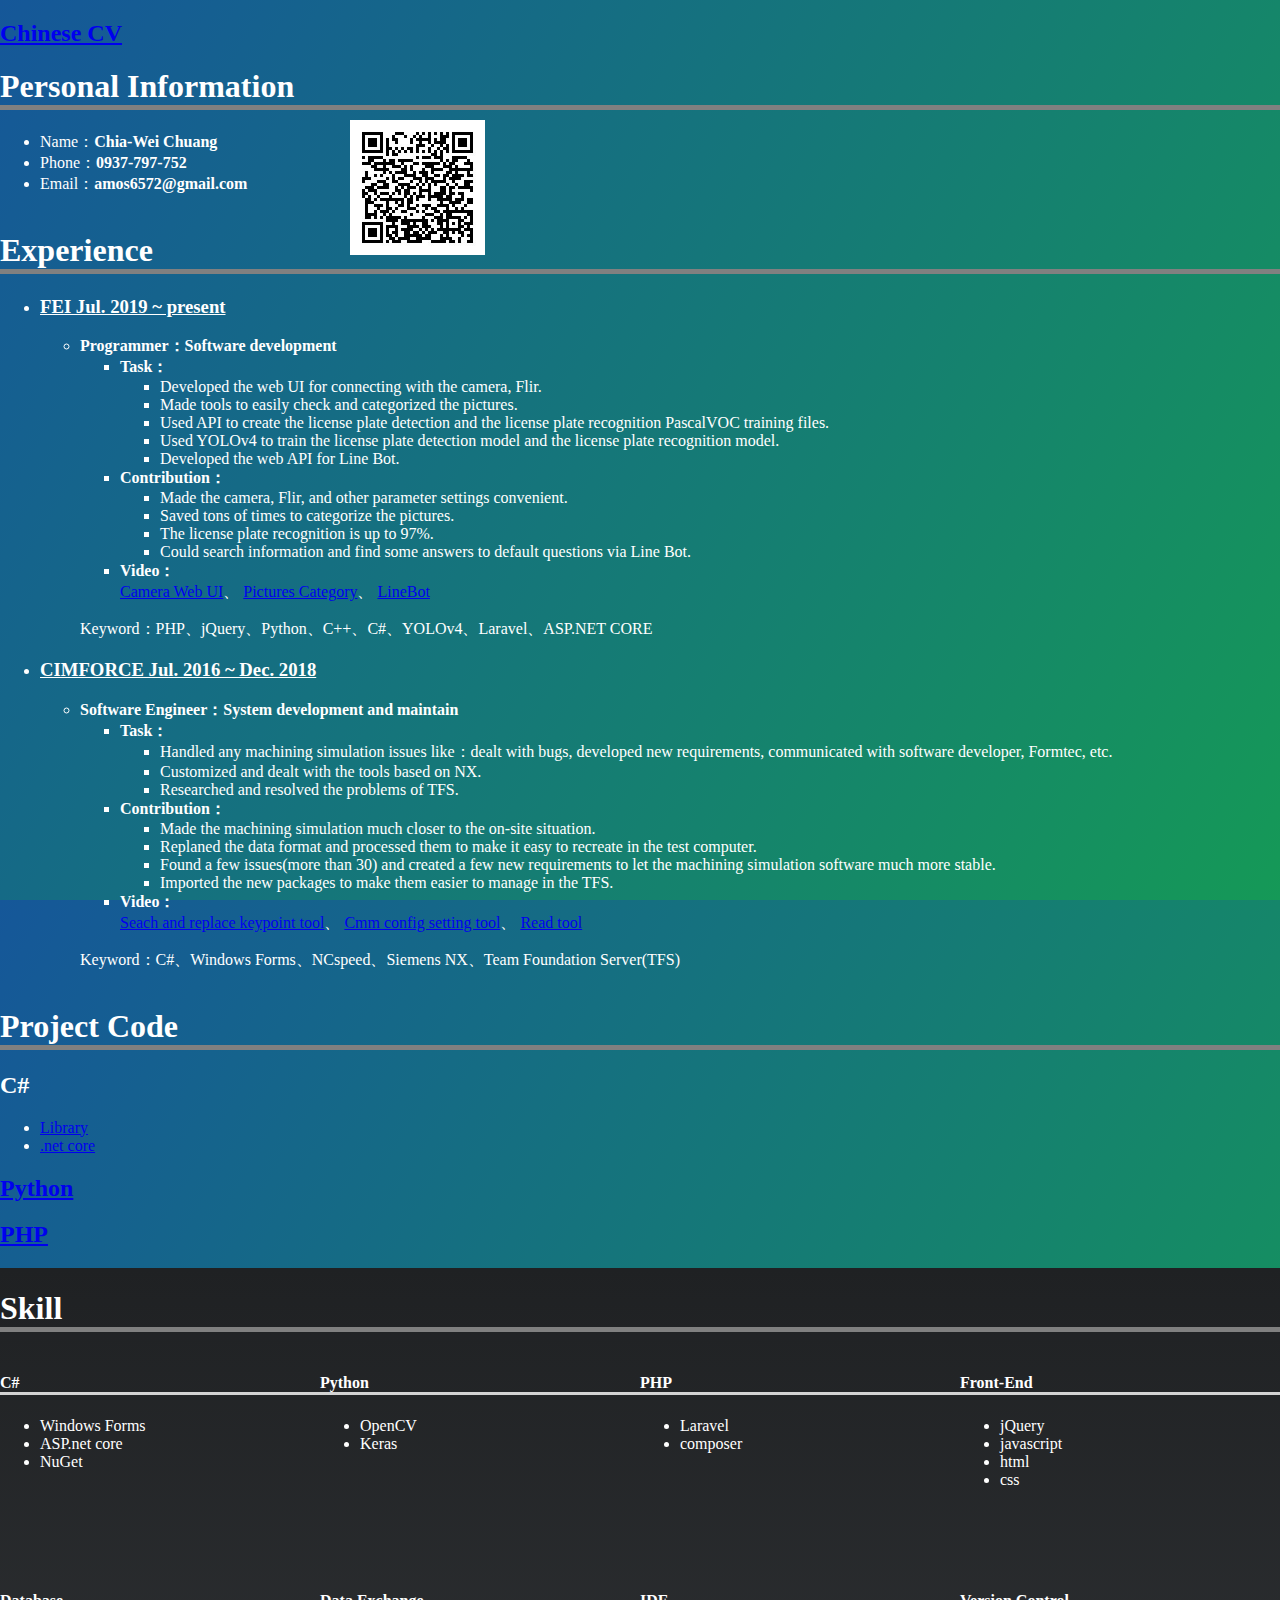
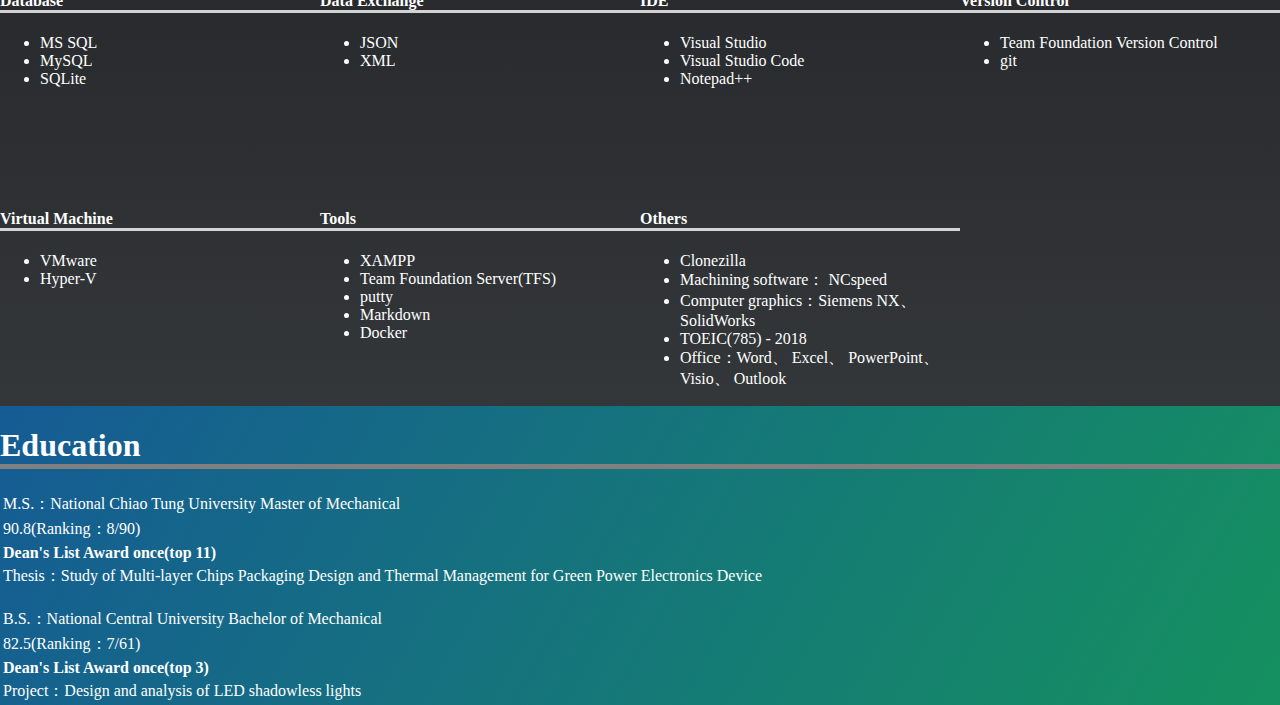
==== index.htm @ f18b5b32 "新增影片 LineNot" ====
<!DOCTYPE html>
<html lang="en">

<head>
    <meta charset="UTF-8">
    <meta name="viewport" content="width=device-width, initial-scale=1.0">
    <meta http-equiv="X-UA-Compatible" content="ie=edge">
    <title>Chia-Wei Chuang Resume</title>
    <link rel="stylesheet" href="Public/Css/style.css">
</head>

<body>
    <div class="grid-container">
        <div class="personalInfo">
            <a href="Chinese.htm">
                <h2>Chinese CV</h2>
            </a>
            <h1>Personal Information</h1>
            <img id="QRCode" src="Public/Imgs/QRCode.jpg" alt="another CV">
            <ul>
                <li>Name：<strong>Chia-Wei Chuang</strong></li>
                <li>Phone：<strong>0937-797-752</strong></li>
                <li>Email：<strong>amos6572@gmail.com</strong></li>
            </ul>
        </div>
        <div class="experience">
            <h1>Experience</h1>
            <ul>
                <li>
                    <h3>FEI Jul. 2019 ~ present</h3>
                </li>
                <ul>
                    <li><strong>Programmer：Software development</strong></li>
                    <ul>
                        <li><strong>Task：</strong></li>
                        <ul>
                            <li>Developed the web UI for connecting with the camera, Flir.</li>
                            <li>Made tools to easily check and categorized the pictures.</li>
                            <li>Used API to create the license plate detection and the license plate recognition
                                PascalVOC training files.</li>
                            <li>Used YOLOv4 to train the license plate detection model and the license plate recognition
                                model.</li>
                            <li>Developed the web API for Line Bot.</li>
                        </ul>
                        <li><strong>Contribution：</strong></li>
                        <ul>
                            <li>Made the camera, Flir, and other parameter settings convenient.</li>
                            <li>Saved tons of times to categorize the pictures.</li>
                            <li>The license plate recognition is up to 97%.</li>
                            <li>Could search information and find some answers to default questions via Line Bot.</li>
                        </ul>
                        <li><strong>Video：</strong></li>
                        <a target="_blank" rel="noopener noreferrer"
                            href="https://drive.google.com/open?id=1B5YigAps7DgOCbrPCV9kFVSArUBifVkp">Camera Web UI</a>、
                        <a target="_blank" rel="noopener noreferrer"
                            href="https://drive.google.com/file/d/14wwiM3wiCSQ1z7vqgf2Aczt17lUm2i4U/view?usp=sharing">Pictures
                            Category</a>、
                        <a target="_blank" rel="noopener noreferrer"
                            href="https://drive.google.com/file/d/1QLdrXr6WAzldaYyZDNkMSWmHTAwW7fVz/view?usp=sharing">LineBot</a>
                    </ul>
                    <p>Keyword：PHP、jQuery、Python、C++、C#、YOLOv4、Laravel、ASP.NET CORE</p>
                </ul>
                <li>
                    <h3>CIMFORCE Jul. 2016 ~ Dec. 2018</h3>
                </li>
                <ul>
                    <li><strong>Software Engineer：System development and maintain</strong></li>
                    <ul>
                        <li><strong>Task：</strong></li>
                        <ul>
                            <li>Handled any machining simulation issues like：dealt with bugs, developed new
                                requirements, communicated with software developer, Formtec, etc.</li>
                            <li>Customized and dealt with the tools based on NX.</li>
                            <li>Researched and resolved the problems of TFS.</li>
                        </ul>
                        <li><strong>Contribution：</strong></li>
                        <ul>
                            <li>Made the machining simulation much closer to the on-site situation.</li>
                            <li>Replaned the data format and processed them to make it easy to recreate in the test
                                computer.
                            </li>
                            <li>Found a few issues(more than 30) and created a few new requirements to let the machining
                                simulation software much more stable.</li>
                            <li>Imported the new packages to make them easier to manage in the TFS.</li>
                        </ul>
                        <li><strong>Video：</strong></li>
                        <a target="_blank" rel="noopener noreferrer"
                            href="https://drive.google.com/open?id=1DBxVf94kRzHJS-02aXy8VI4mnBISL1SY">Seach and replace
                            keypoint tool</a>、
                        <a target="_blank" rel="noopener noreferrer"
                            href="https://drive.google.com/file/d/1vIjiEYSaFtQvE_u5S1dC6mkXwctAB-Hr/view?usp=sharing">Cmm
                            config setting tool</a>、
                        <a target="_blank" rel="noopener noreferrer"
                            href="https://drive.google.com/open?id=1bCnM18G9Ch0qnf-Bf7WOb6KlcDADffww">Read tool</a>
                    </ul>
                    <p>Keyword：C#、Windows Forms、NCspeed、Siemens NX、Team Foundation Server(TFS)</p>
                </ul>
            </ul>
        </div>
        <div class="projectCode">
            <h1>Project Code</h1>
            <div>
                <h2>C#</h2>
                <ul>
                    <li><a target="_blank" href="https://ccw0621.visualstudio.com/_git/SortOutData">Library</a></li>
                    <li><a target="_blank" href="https://ccw0621.visualstudio.com/DotNetCore/_git/Training">.net
                            core</a></li>
                </ul>
            </div>
            <div>
                <h2><a target="_blank" href="https://ccw0621.visualstudio.com/Python/_git/Tools">Python</a></h2>
            </div>
            <div>
                <h2><a target="_blank" href="https://ccw0621.visualstudio.com/PHP/_git/HelloBlog">PHP</a></h2>
            </div>
        </div>
        <div class="skill">
            <div class="skillTitle">
                <h1>Skill</h1>
            </div>
            <div class="cSharp">
                <h4>C#</h4>
                <ul>
                    <li>Windows Forms</li>
                    <li>ASP.net core</li>
                    <li>NuGet</li>
                </ul>
            </div>
            <div class="python">
                <h4>Python</h4>
                <ul>
                    <li>OpenCV</li>
                    <li>Keras</li>
                </ul>
            </div>
            <div class="php">
                <h4>PHP</h4>
                <ul>
                    <li>Laravel</li>
                    <li>composer</li>
                </ul>
            </div>
            <div class="front-end">
                <h4>Front-End</h4>
                <ul>
                    <li>jQuery</li>
                    <li>javascript</li>
                    <li>html</li>
                    <li>css</li>
                </ul>
            </div>
            <div class="database">
                <h4>Database</h4>
                <ul>
                    <li>MS SQL</li>
                    <li>MySQL</li>
                    <li>SQLite</li>
                </ul>
            </div>
            <div class="dataExchange">
                <h4>Data Exchange</h4>
                <ul>
                    <li>JSON</li>
                    <li>XML</li>
                </ul>
            </div>
            <div class="ide">
                <h4>IDE</h4>
                <ul>
                    <li>Visual Studio</li>
                    <li>Visual Studio Code</li>
                    <li>Notepad++</li>
                </ul>
            </div>
            <div class="versionControl">
                <h4>Version Control</h4>
                <ul>
                    <li>Team Foundation Version Control</li>
                    <li>git</li>
                </ul>
            </div>
            <div class="virtualMachine">
                <h4>Virtual Machine</h4>
                <ul>
                    <li>VMware</li>
                    <li>Hyper-V</li>
                </ul>
            </div>
            <div class="tools">
                <h4>Tools</h4>
                <ul>
                    <li>XAMPP</li>
                    <li>Team Foundation Server(TFS)</li>
                    <li>putty</li>
                    <li>Markdown</li>
                    <li>Docker</li>
                </ul>
            </div>
            <div class="others">
                <h4>Others</h4>
                <ul>
                    <li>Clonezilla</li>
                    <li>Machining software： NCspeed</li>
                    <li>Computer graphics：Siemens NX、 SolidWorks</li>
                    <li>TOEIC(785) - 2018</li>
                    <li>Office：Word、 Excel、 PowerPoint、 Visio、 Outlook</li>
                </ul>
            </div>
        </div>
        <div class="education">
            <h1>Education</h1>
            <div id="gratuated">
                <table>
                    <tr>
                        <td>
                            M.S.：National Chiao Tung University Master of Mechanical
                        </td>
                    </tr>
                    <tr>
                        <td>90.8(Ranking：8/90)</td>
                    </tr>
                    <tr>
                        <td><strong>Dean's List Award once(top 11)</strong></td>
                    </tr>
                    <tr>
                        <td>Thesis：Study of Multi-layer Chips Packaging Design and Thermal Management for
                            Green Power Electronics Device</td>
                    </tr>
                </table>
            </div>
            <p></p>
            <div id="college">
                <table>
                    <tr>
                        <td>
                            B.S.：National Central University Bachelor of Mechanical
                        </td>
                    </tr>
                    <tr>
                        <td>82.5(Ranking：7/61)</td>
                    </tr>
                    <tr>
                        <td><strong>Dean's List Award once(top 3)</strong></td>
                    </tr>
                    <tr>
                        <td>Project：Design and analysis of LED shadowless lights</td>
                    </tr>
                </table>
            </div>
        </div>
    </div>
</body>

</html>
---- Public/Css/style.css ----
html,
body,
.grid-container {
  height: 100%;
  margin: 0;
  color: rgb(255, 255, 255);
  background-color: rgb(21, 153, 87);
  background-image: linear-gradient(120deg, rgb(21, 87, 153), rgb(21, 153, 87));
}

body
{
  font-family:'Times New Roman', Times, serif;
}

.grid-container {
  display: grid;
  grid-template-columns: 1fr;
  grid-template-rows: 0.3fr 1.2fr 0.2fr 2fr 0.3fr;

}

.personalInfo {
  grid-area: 1 / 1 / 2 / 2;
}

.experience {
  grid-area: 2 / 1 / 3 / 2;
}
.projectCode{
  grid-area: 3 / 1 / 4 / 2;
}

.skill {
  display: grid;
  grid-template-columns: 1fr 1fr 1fr 1fr;
  grid-template-rows: 0.2fr 1fr 1fr 1fr;
  grid-area: 4 / 1 / 5 / 2;
  background-image: linear-gradient(to top, rgb(52, 55, 58), rgb(31, 33, 35));
  background-color: initial;
}

.skillTitle {
  grid-area: 1 / 1 / 2 / 5;
}

.cSharp {
  grid-area: 2 / 1 / 3 / 2;
}

.python {
  grid-area: 2 / 2 / 3 / 3;
}

.php {
  grid-area: 2 / 3 / 3 / 4;
}

.front-end {
  grid-area: 2 / 4 / 3 / 5;
}

.database {
  grid-area: 3 / 1 / 4 / 2;
}

.dataExchange {
  grid-area: 3 / 2 / 4 / 3;
}

.ide {
  grid-area: 3 / 3 / 4 / 4;
}

.versionControl {
  grid-area: 3 / 4 / 4 / 5;
}

.virtualMachine {
  grid-area: 4 / 1 / 5 / 2;
}

.tools {
  grid-area: 4 / 2 / 5 / 3;
}

.others {
  grid-area: 4 / 3 / 5 / 4;
}

.education {
  grid-area: 5 / 1 / 6 / 2;
}


h1 {
  border-bottom: 5px solid grey;
}

h3 {
  text-decoration-line: underline;
}

h4 {
  border-bottom: 3px solid lightgrey;
}

#QRCode{
  position: absolute;
  left: 350px;
  top: 120px;
  width: 135px;
}
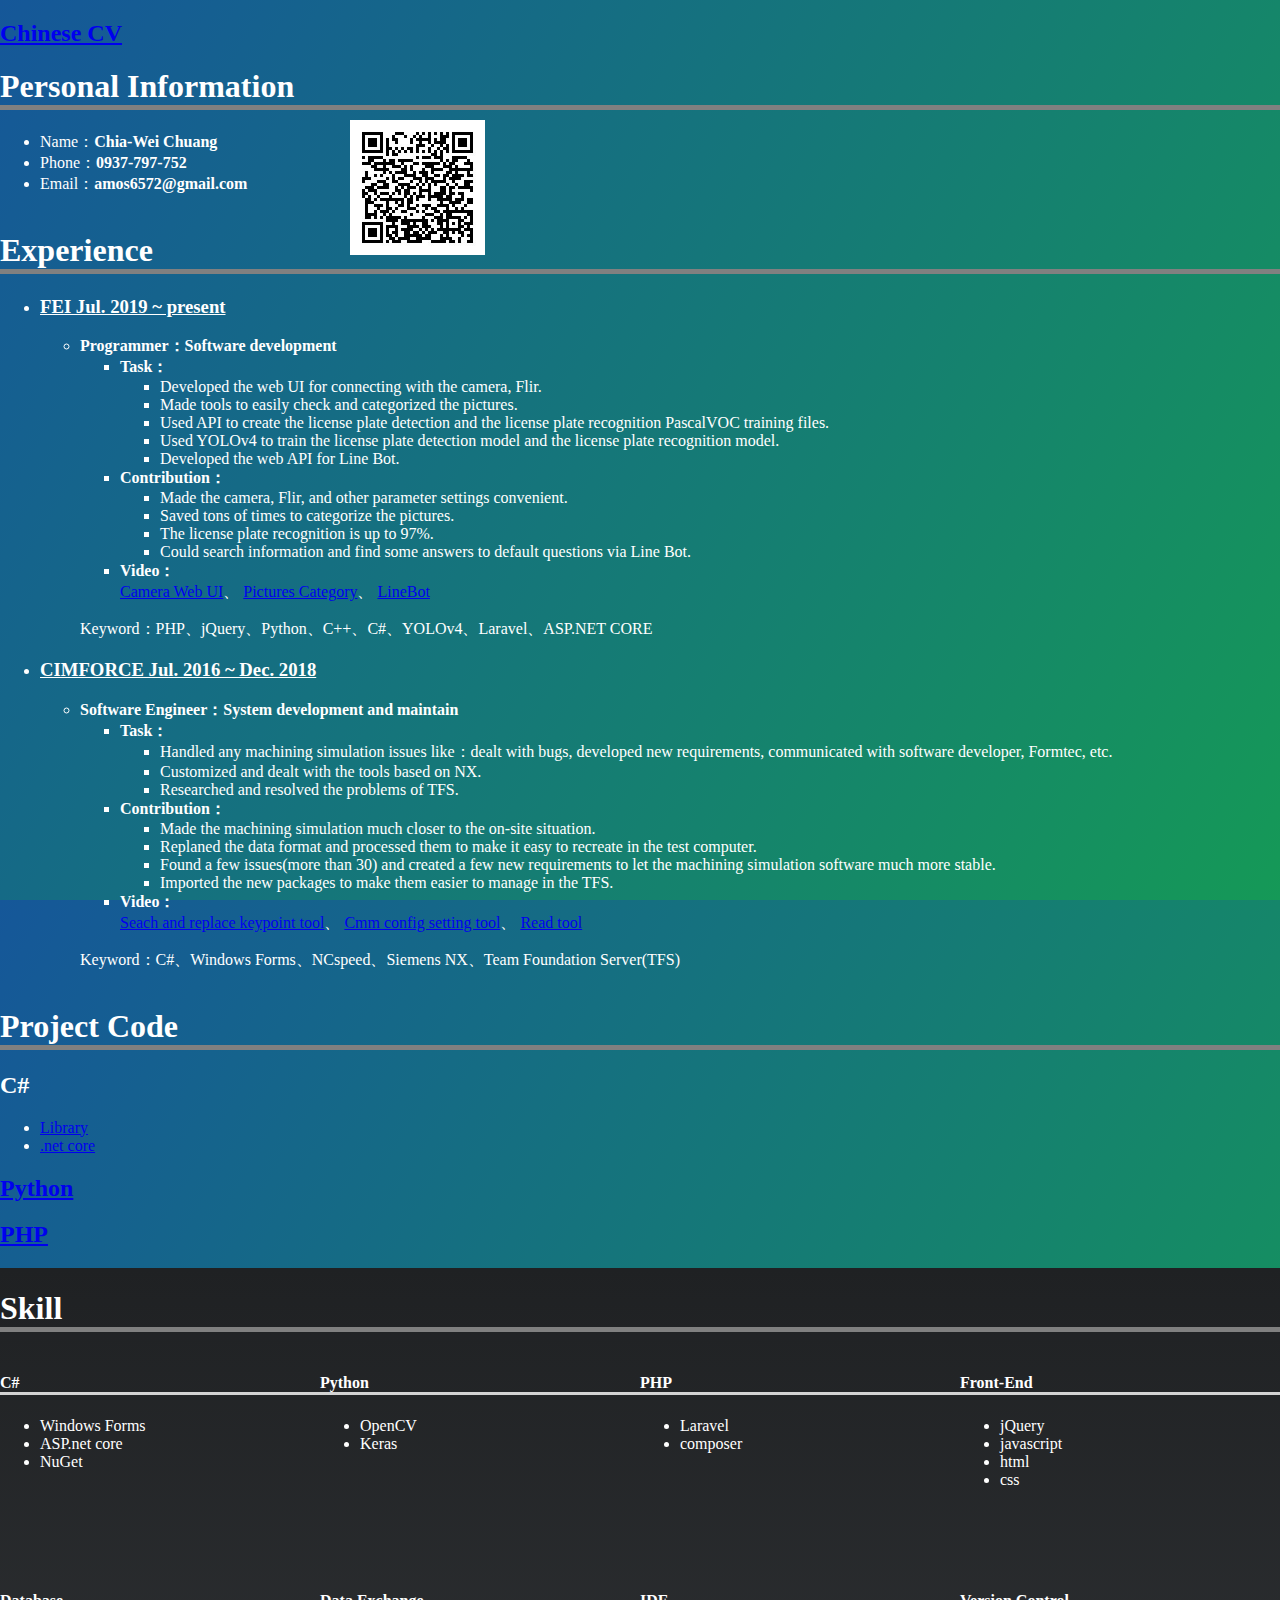
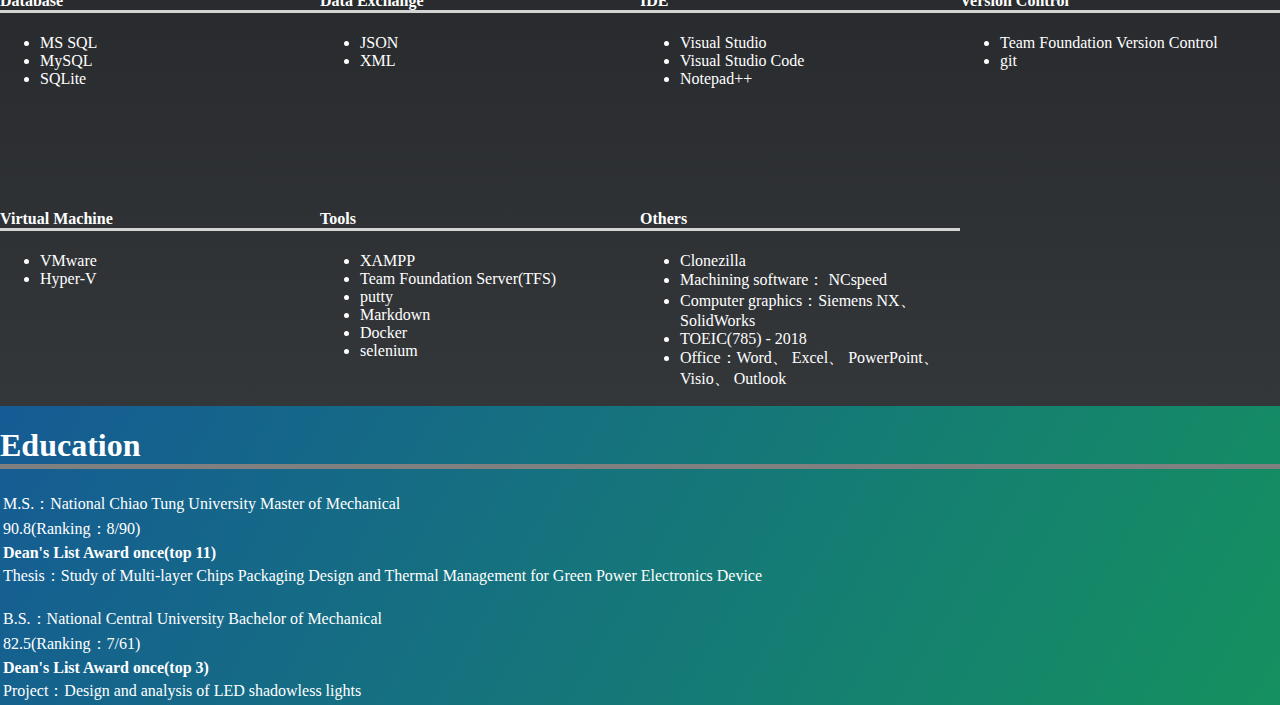
==== commit 8e2b3ca3: "新增使用工具 selenium" ====
--- a/index.htm
+++ b/index.htm
@@ -194,6 +194,7 @@
                     <li>putty</li>
                     <li>Markdown</li>
                     <li>Docker</li>
+                    <li>selenium</li>
                 </ul>
             </div>
             <div class="others">
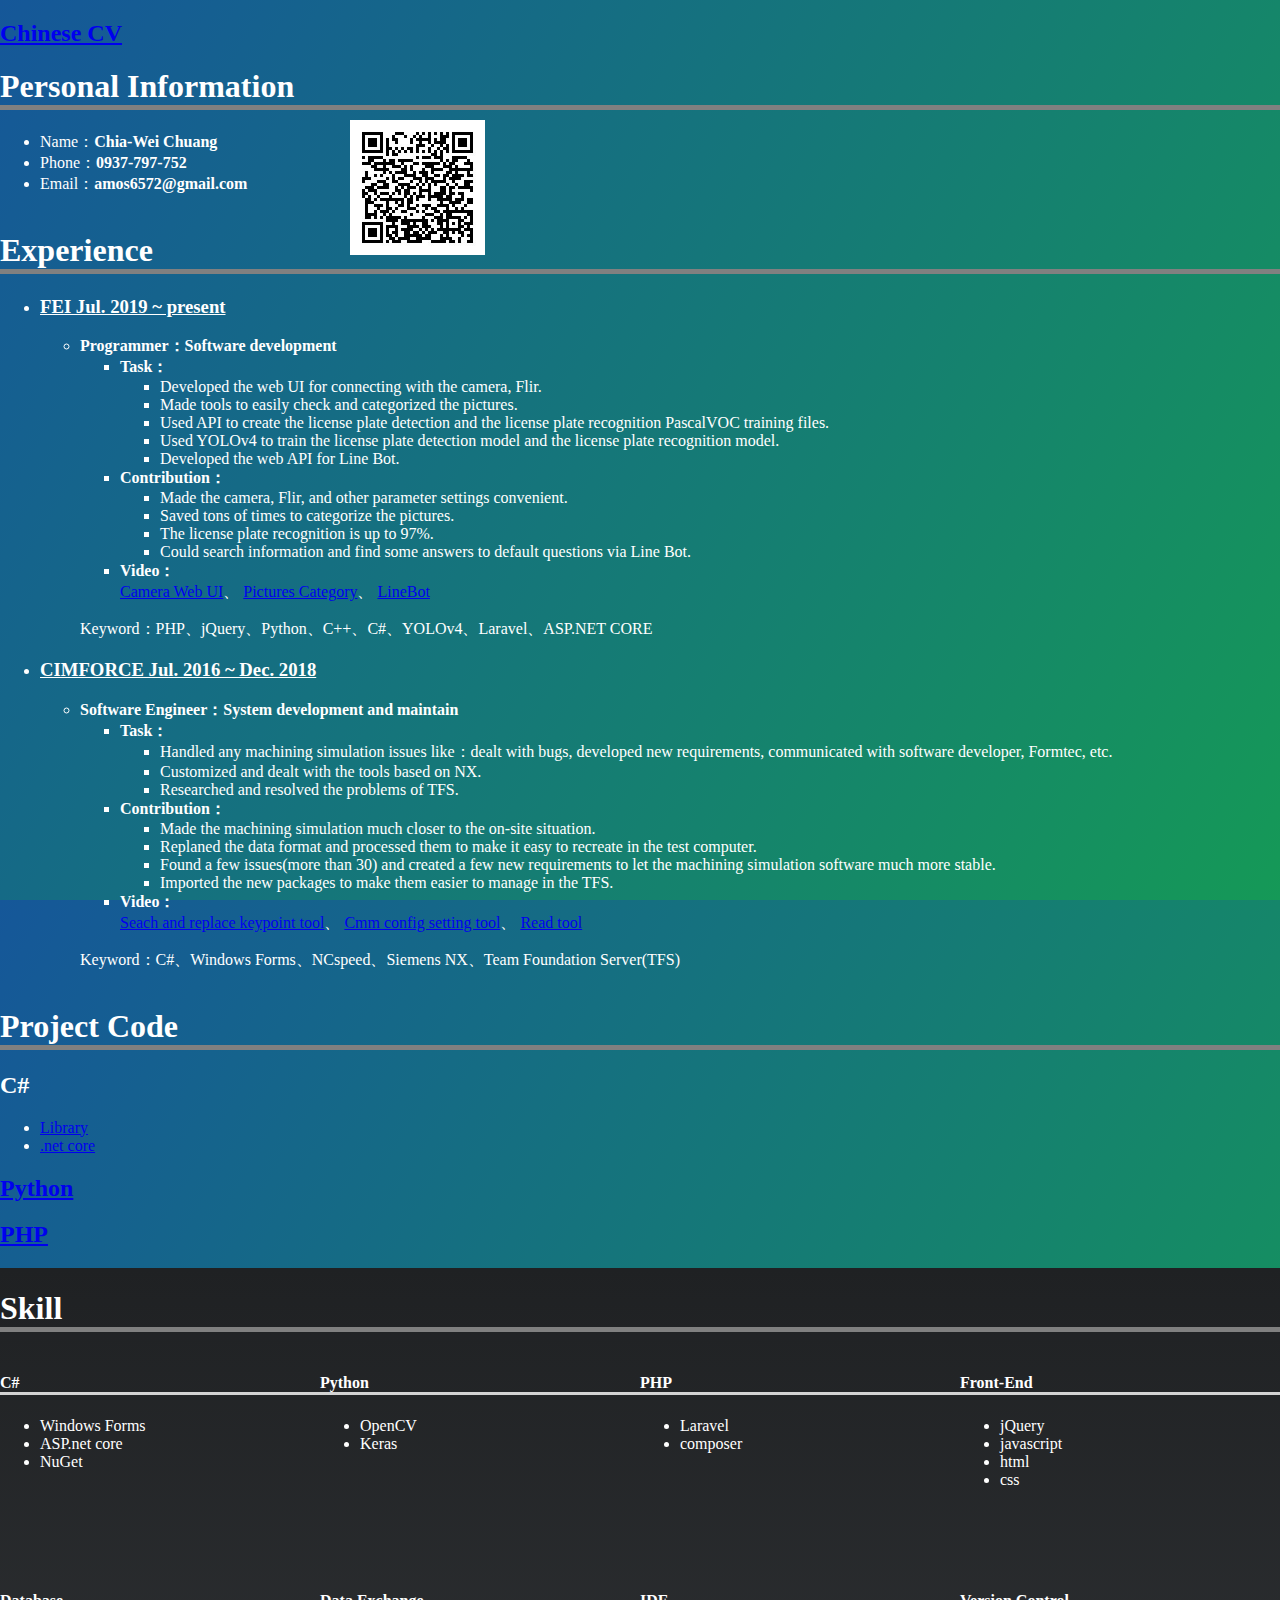
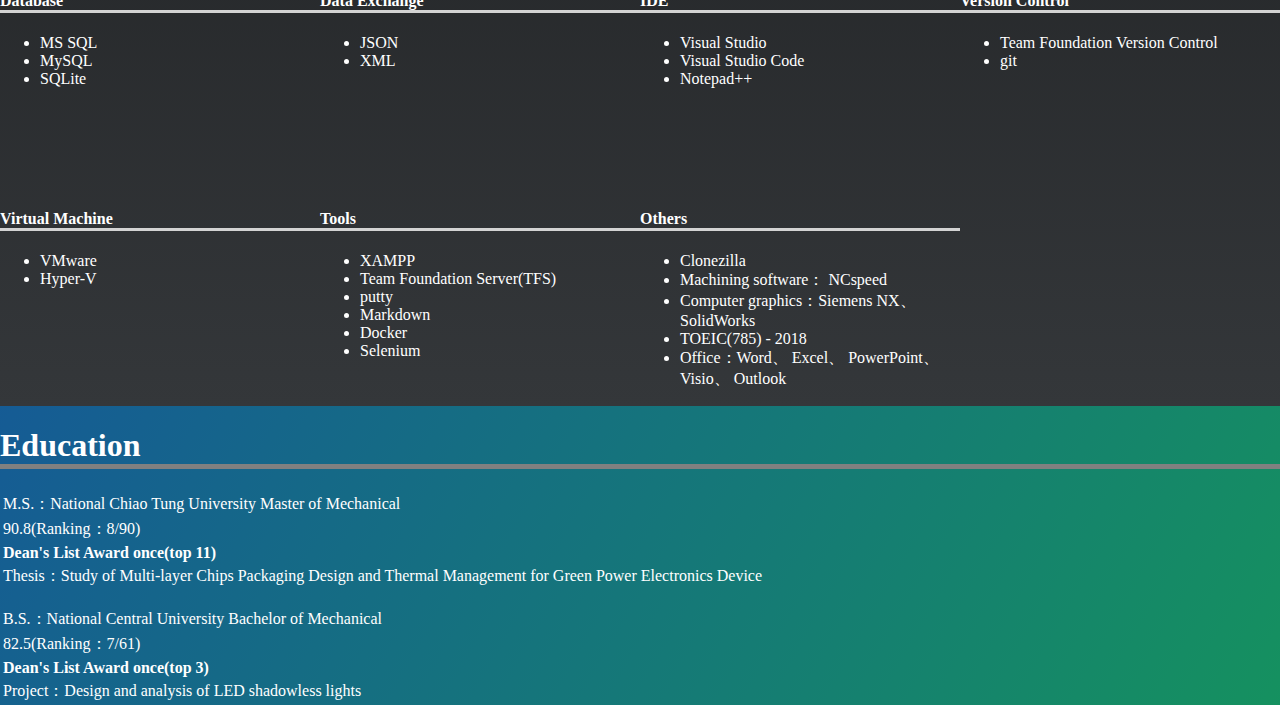
==== commit 5b937e96: "新增使用工具 selenium" ====
--- a/index.htm
+++ b/index.htm
@@ -194,7 +194,7 @@
                     <li>putty</li>
                     <li>Markdown</li>
                     <li>Docker</li>
-                    <li>selenium</li>
+                    <li>Selenium</li>
                 </ul>
             </div>
             <div class="others">
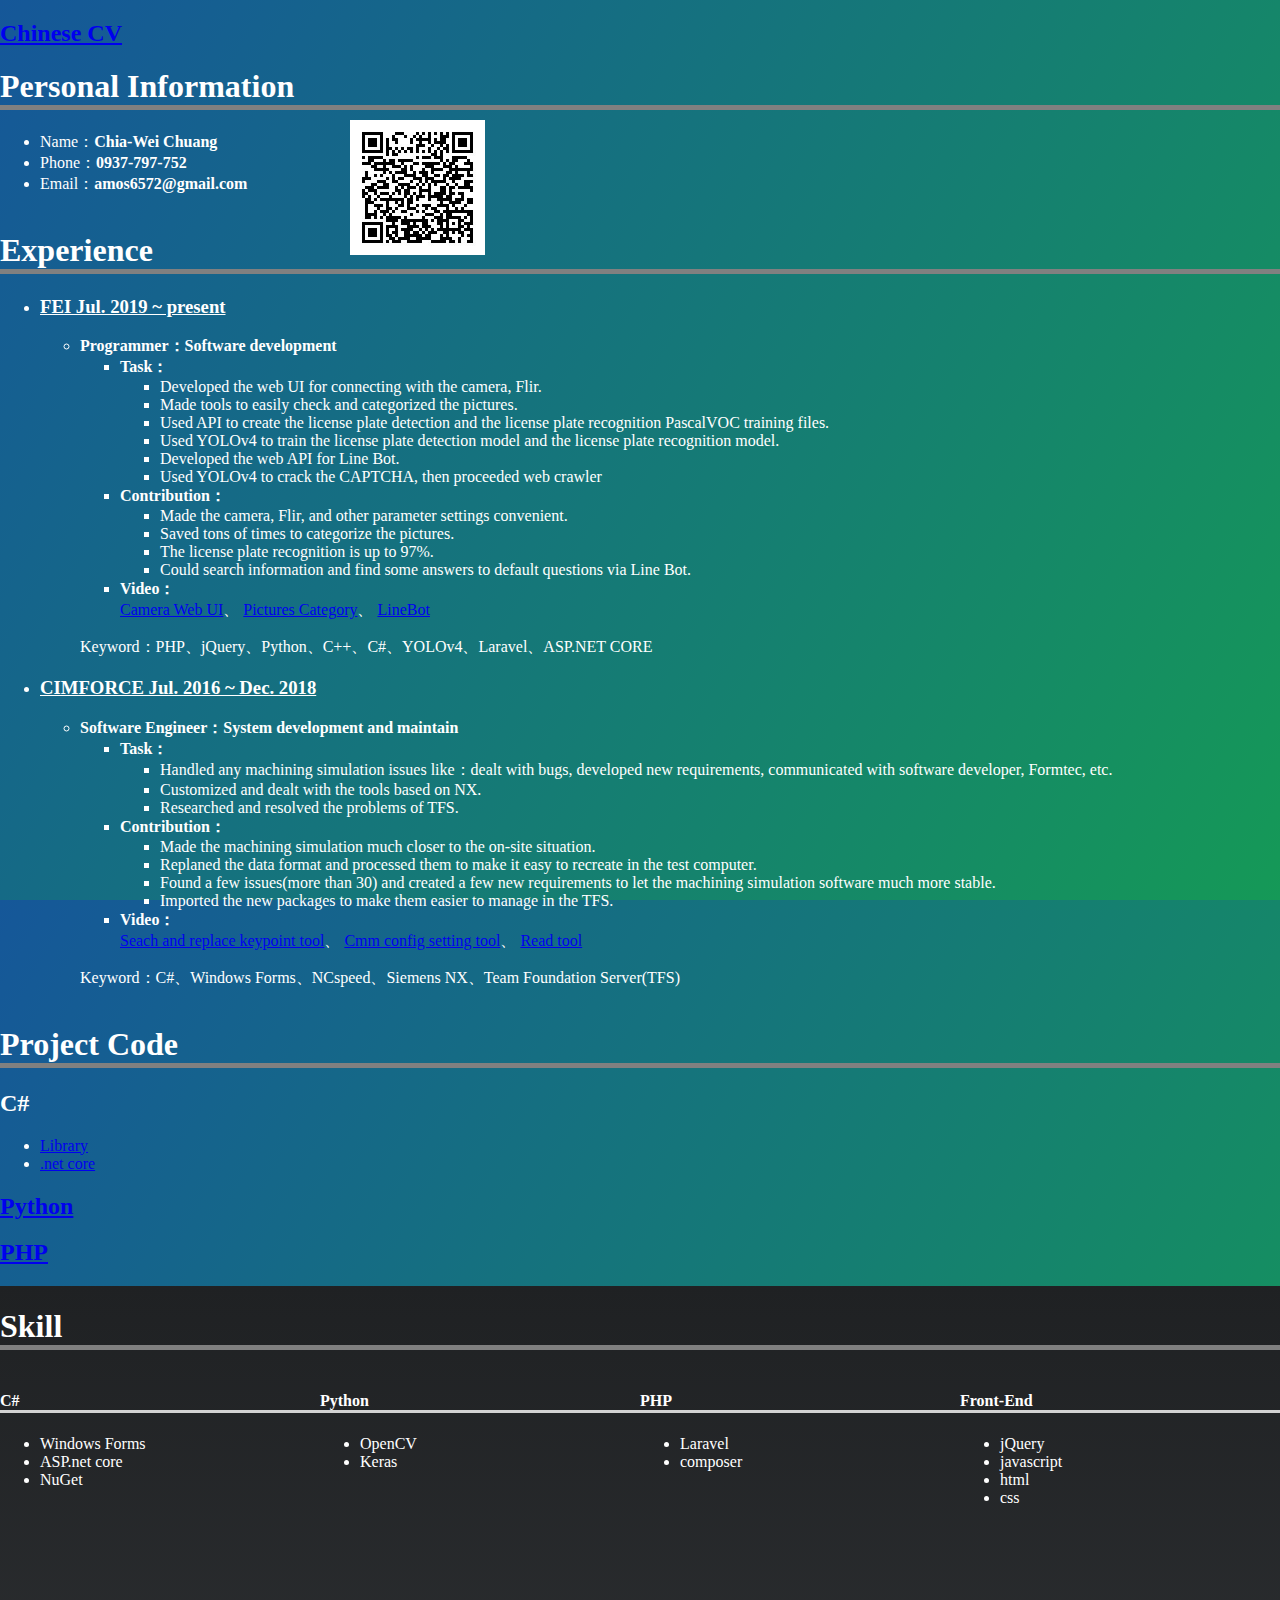
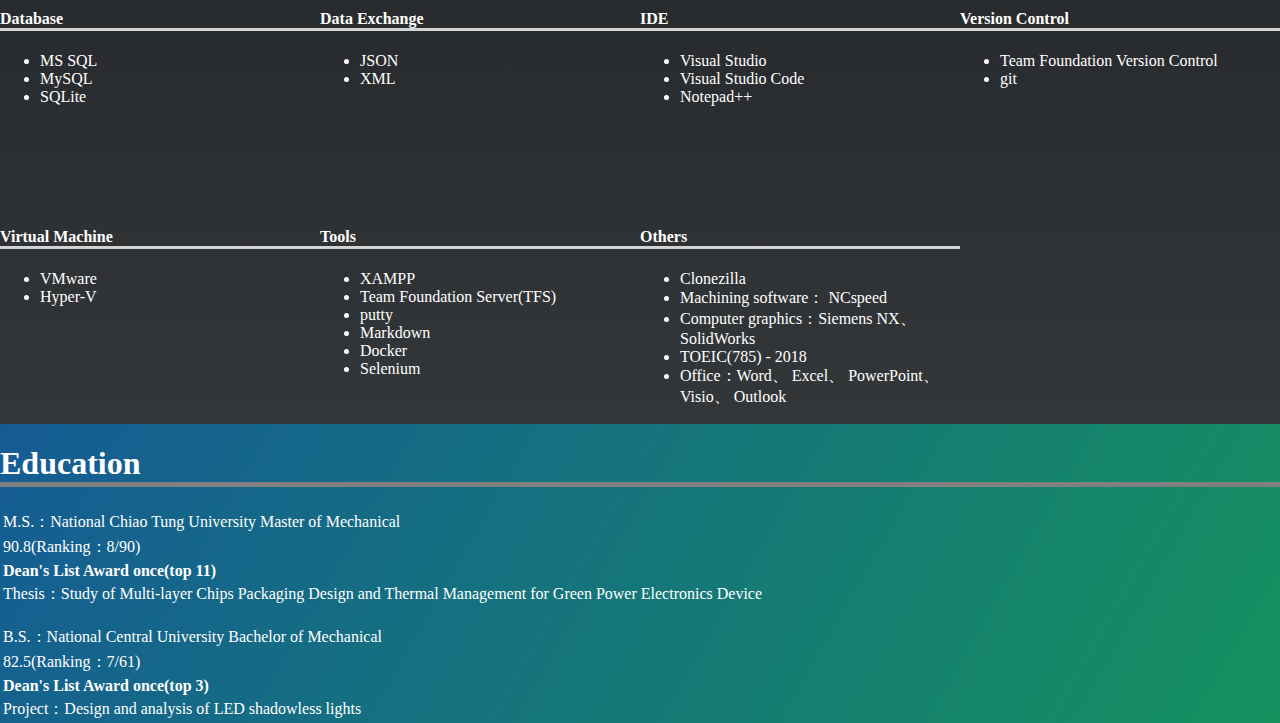
==== commit 302f1e7e: "新增任務(爬蟲)" ====
--- a/index.htm
+++ b/index.htm
@@ -41,6 +41,7 @@
                             <li>Used YOLOv4 to train the license plate detection model and the license plate recognition
                                 model.</li>
                             <li>Developed the web API for Line Bot.</li>
+                            <li>Used YOLOv4 to crack the CAPTCHA, then proceeded web crawler</li>
                         </ul>
                         <li><strong>Contribution：</strong></li>
                         <ul>
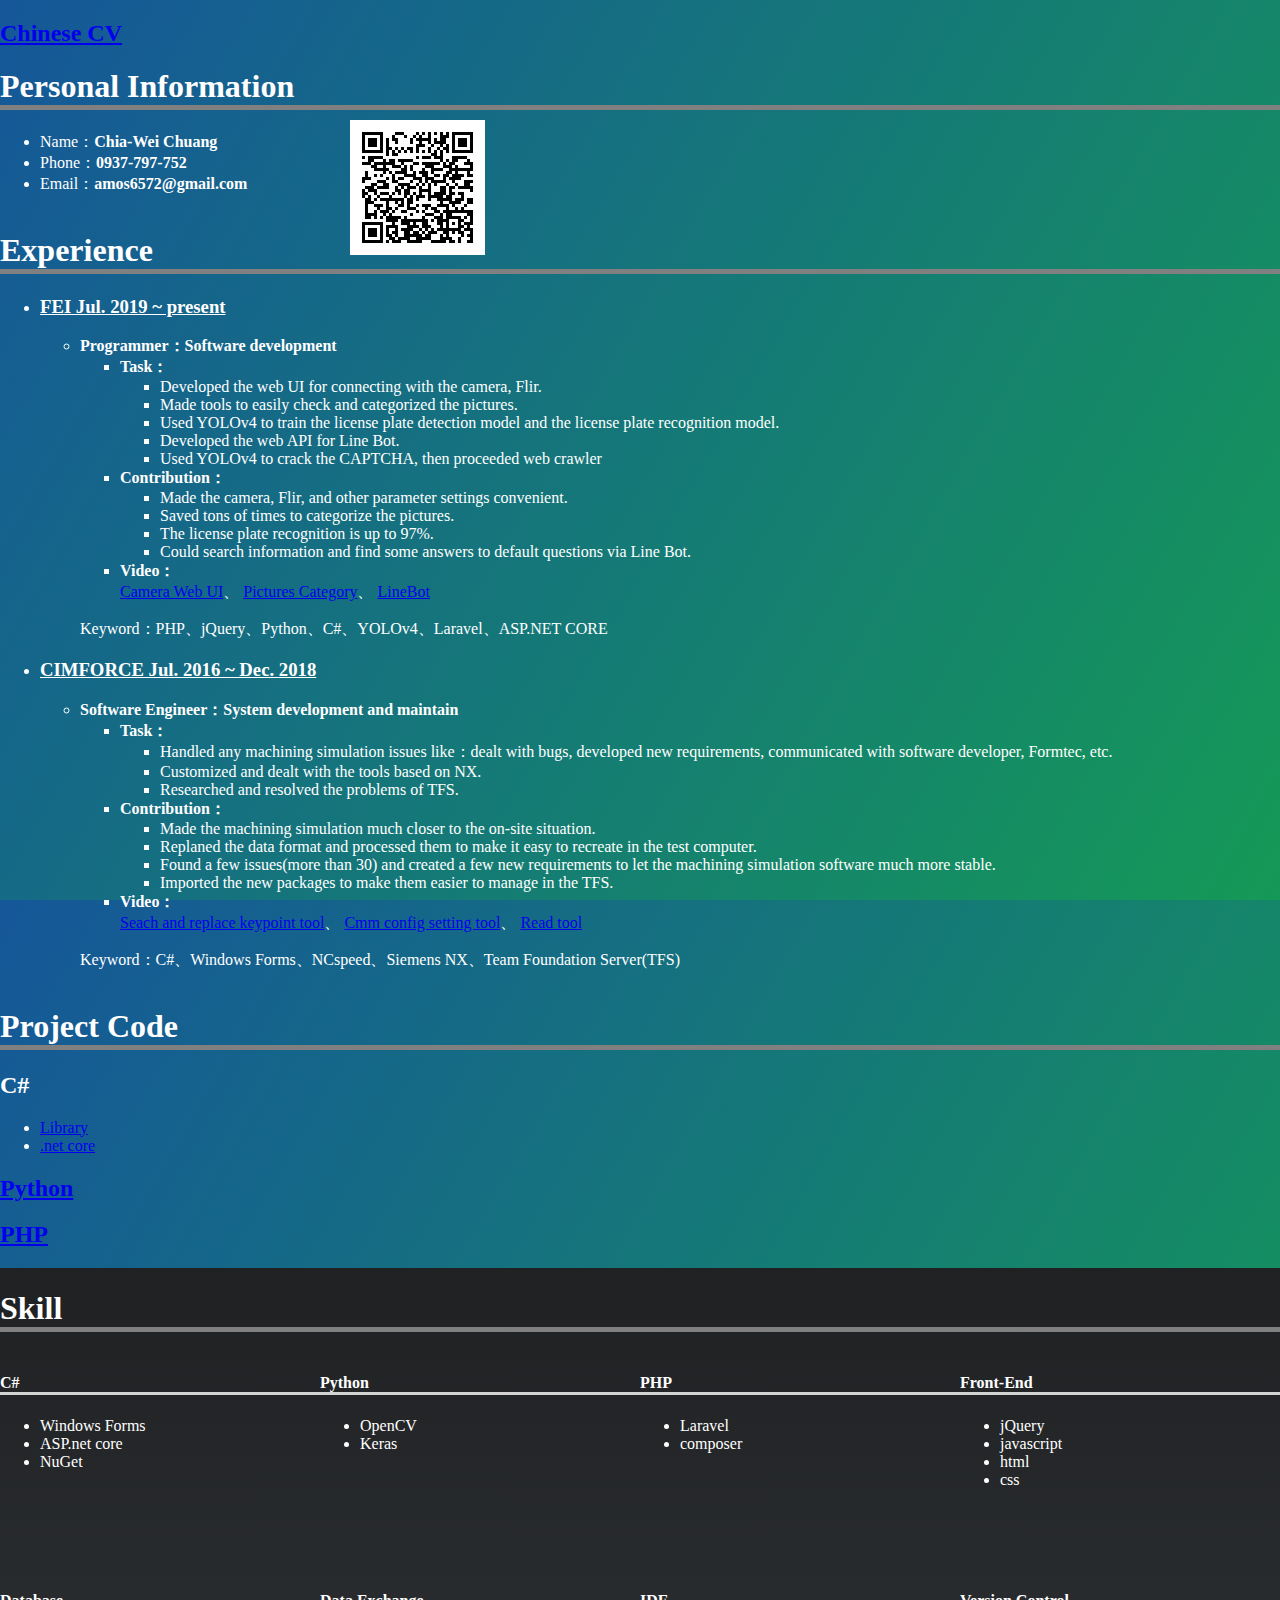
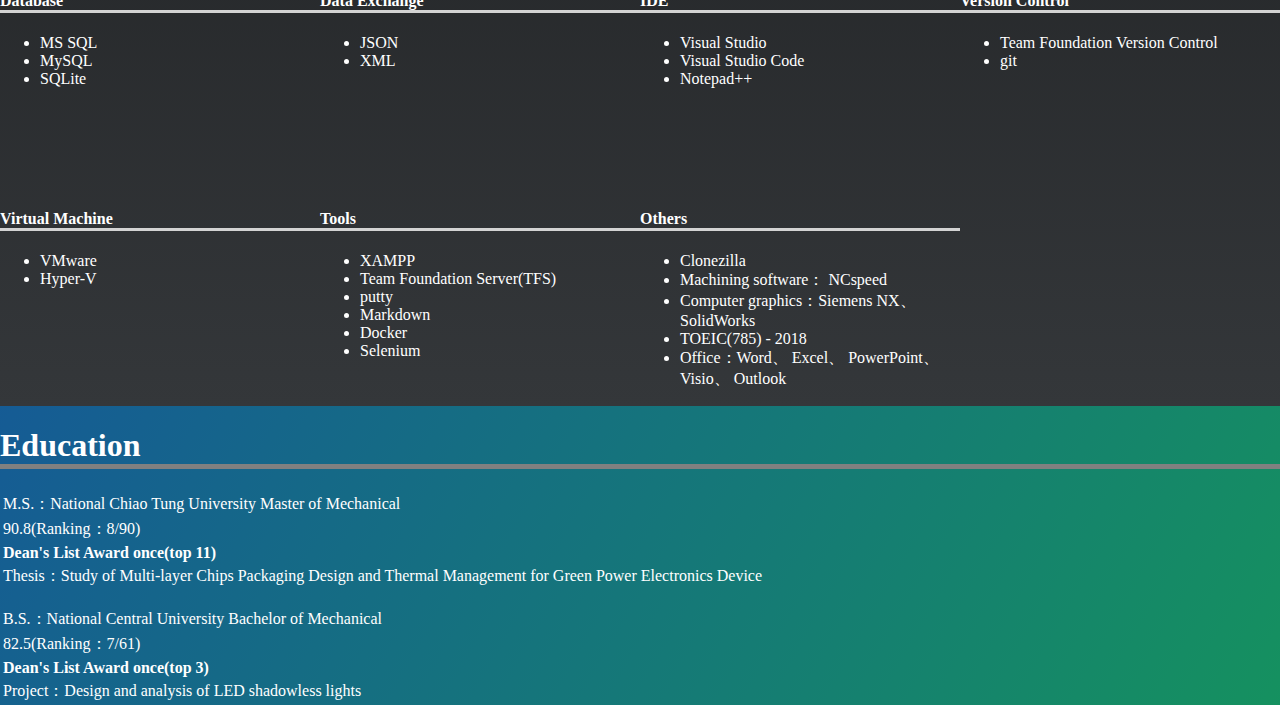
==== commit c9db91fd: "內容調整" ====
--- a/index.htm
+++ b/index.htm
@@ -36,8 +36,6 @@
                         <ul>
                             <li>Developed the web UI for connecting with the camera, Flir.</li>
                             <li>Made tools to easily check and categorized the pictures.</li>
-                            <li>Used API to create the license plate detection and the license plate recognition
-                                PascalVOC training files.</li>
                             <li>Used YOLOv4 to train the license plate detection model and the license plate recognition
                                 model.</li>
                             <li>Developed the web API for Line Bot.</li>
@@ -59,7 +57,7 @@
                         <a target="_blank" rel="noopener noreferrer"
                             href="https://drive.google.com/file/d/1QLdrXr6WAzldaYyZDNkMSWmHTAwW7fVz/view?usp=sharing">LineBot</a>
                     </ul>
-                    <p>Keyword：PHP、jQuery、Python、C++、C#、YOLOv4、Laravel、ASP.NET CORE</p>
+                    <p>Keyword：PHP、jQuery、Python、C#、YOLOv4、Laravel、ASP.NET CORE</p>
                 </ul>
                 <li>
                     <h3>CIMFORCE Jul. 2016 ~ Dec. 2018</h3>
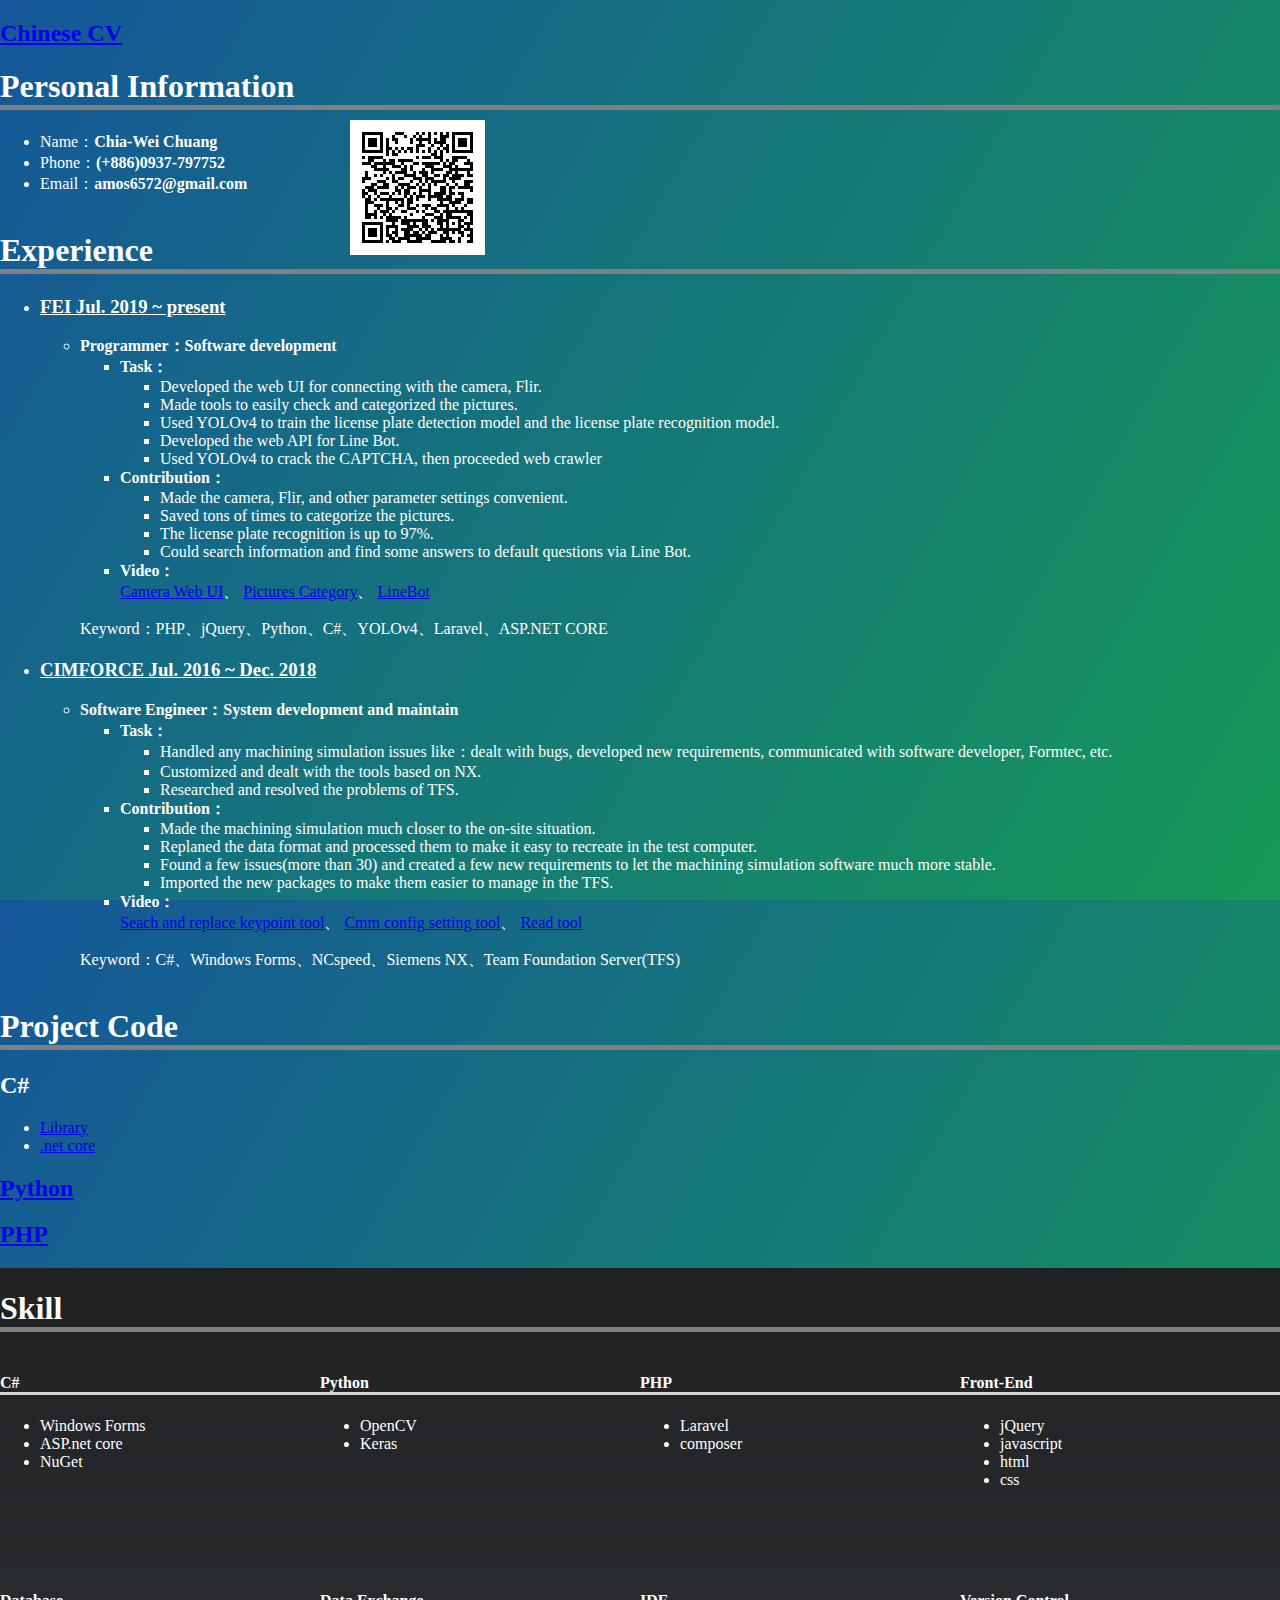
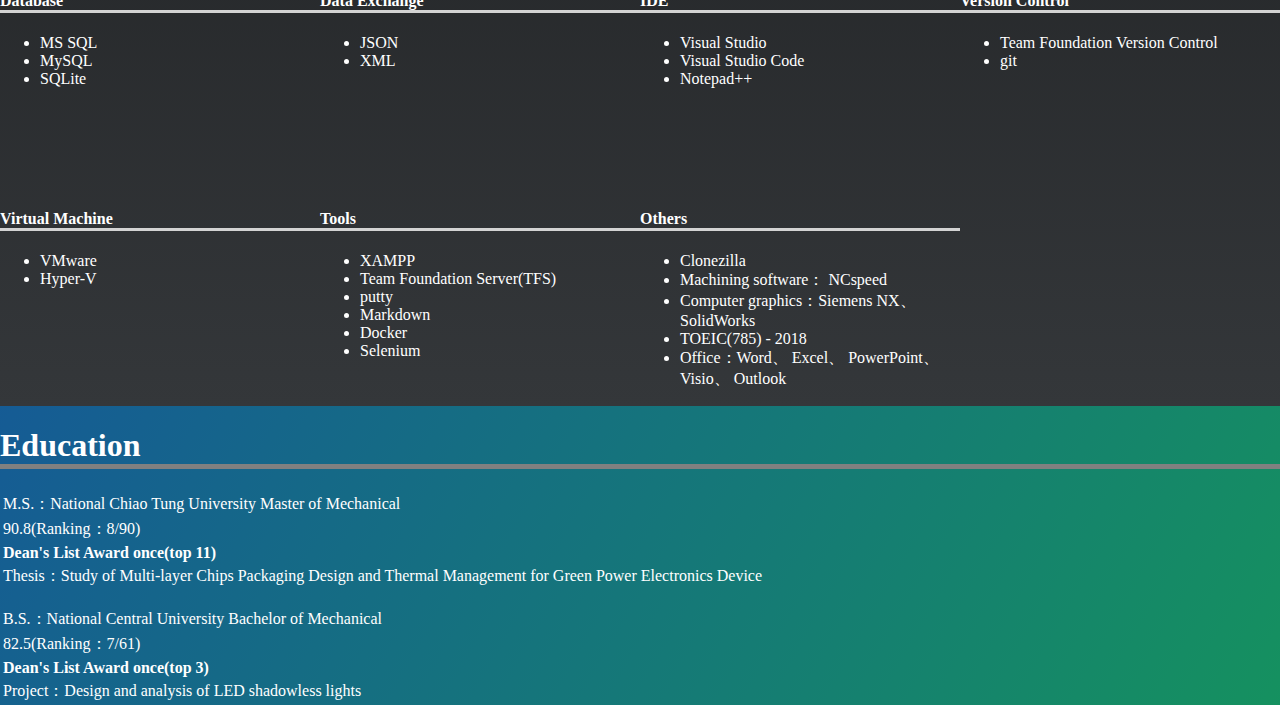
==== commit e40ebd1d: "修改手機格式" ====
--- a/index.htm
+++ b/index.htm
@@ -19,7 +19,7 @@
             <img id="QRCode" src="Public/Imgs/QRCode.jpg" alt="another CV">
             <ul>
                 <li>Name：<strong>Chia-Wei Chuang</strong></li>
-                <li>Phone：<strong>0937-797-752</strong></li>
+                <li>Phone：<strong>(+886)0937-797752</strong></li>
                 <li>Email：<strong>amos6572@gmail.com</strong></li>
             </ul>
         </div>
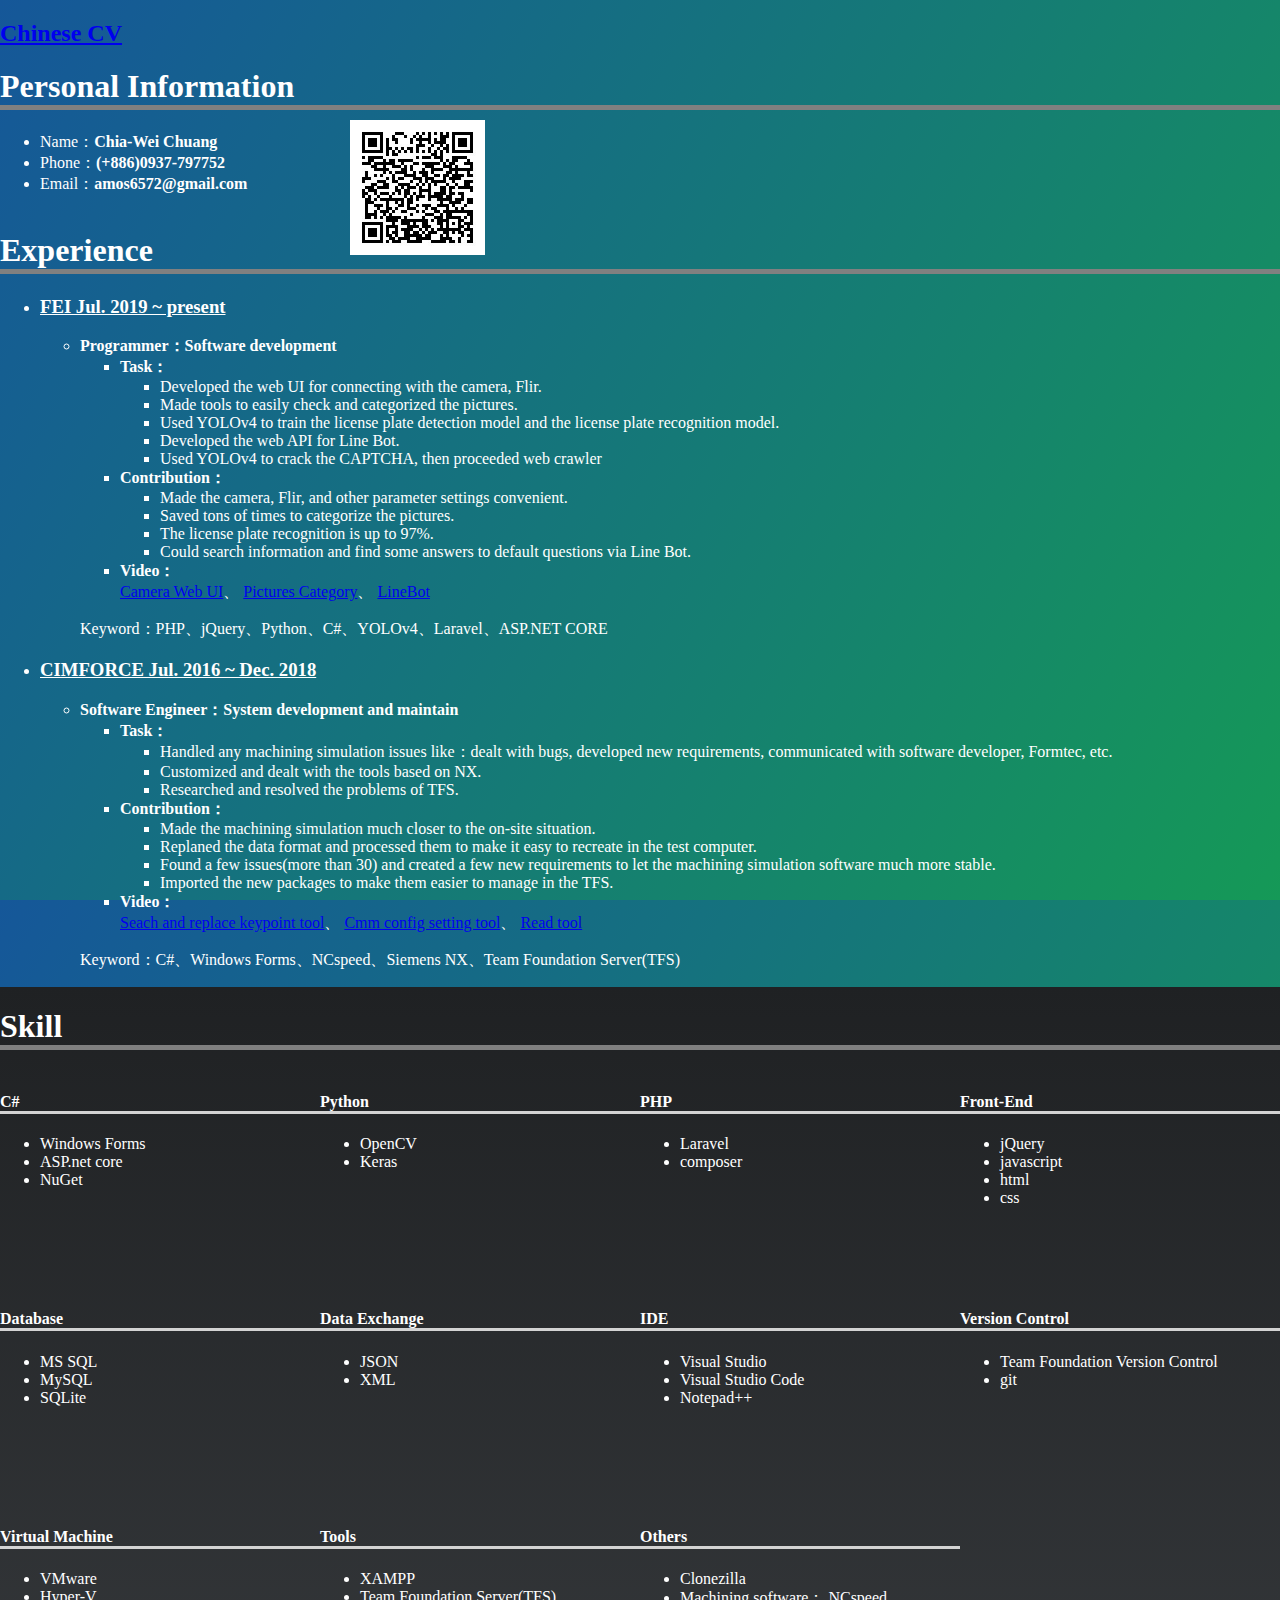
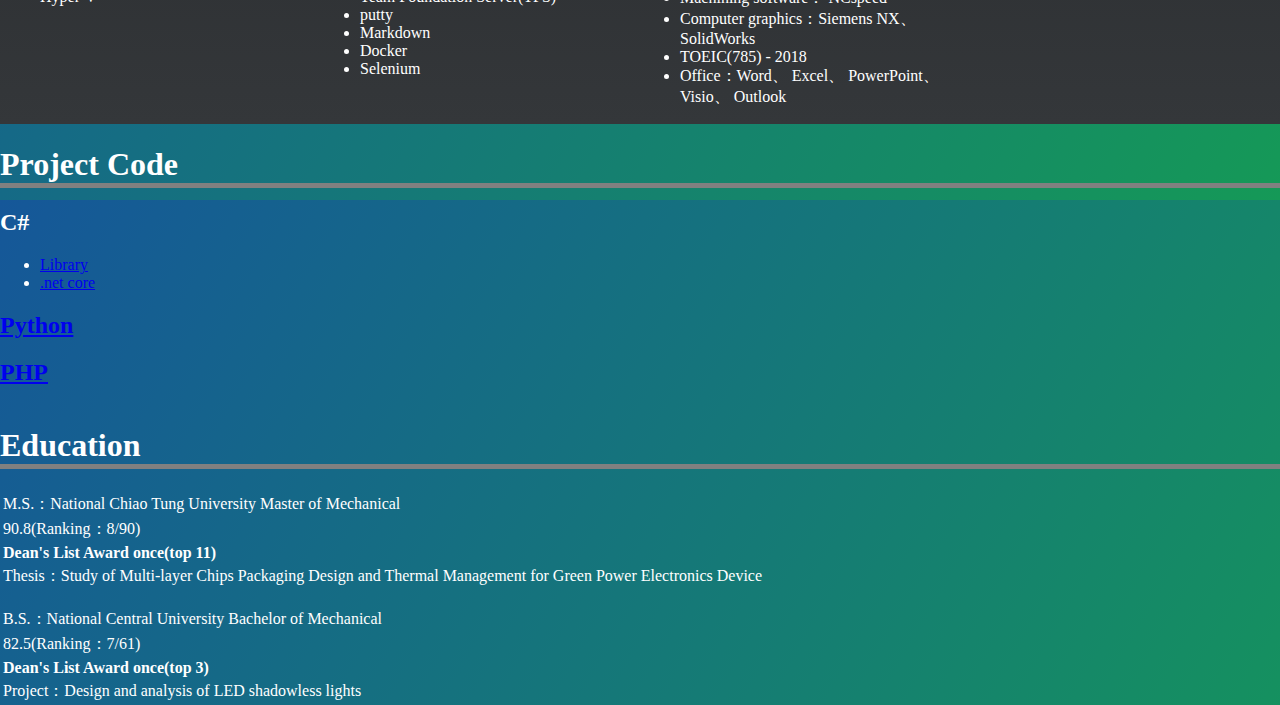
==== commit cb54efc6: "排版調整" ====
--- a/index.htm
+++ b/index.htm
@@ -96,23 +96,6 @@
                 </ul>
             </ul>
         </div>
-        <div class="projectCode">
-            <h1>Project Code</h1>
-            <div>
-                <h2>C#</h2>
-                <ul>
-                    <li><a target="_blank" href="https://ccw0621.visualstudio.com/_git/SortOutData">Library</a></li>
-                    <li><a target="_blank" href="https://ccw0621.visualstudio.com/DotNetCore/_git/Training">.net
-                            core</a></li>
-                </ul>
-            </div>
-            <div>
-                <h2><a target="_blank" href="https://ccw0621.visualstudio.com/Python/_git/Tools">Python</a></h2>
-            </div>
-            <div>
-                <h2><a target="_blank" href="https://ccw0621.visualstudio.com/PHP/_git/HelloBlog">PHP</a></h2>
-            </div>
-        </div>
         <div class="skill">
             <div class="skillTitle">
                 <h1>Skill</h1>
@@ -207,6 +190,23 @@
                 </ul>
             </div>
         </div>
+        <div class="projectCode">
+            <h1>Project Code</h1>
+            <div>
+                <h2>C#</h2>
+                <ul>
+                    <li><a target="_blank" href="https://ccw0621.visualstudio.com/_git/SortOutData">Library</a></li>
+                    <li><a target="_blank" href="https://ccw0621.visualstudio.com/DotNetCore/_git/Training">.net
+                            core</a></li>
+                </ul>
+            </div>
+            <div>
+                <h2><a target="_blank" href="https://ccw0621.visualstudio.com/Python/_git/Tools">Python</a></h2>
+            </div>
+            <div>
+                <h2><a target="_blank" href="https://ccw0621.visualstudio.com/PHP/_git/HelloBlog">PHP</a></h2>
+            </div>
+        </div>
         <div class="education">
             <h1>Education</h1>
             <div id="gratuated">
--- a/Public/Css/style.css
+++ b/Public/Css/style.css
@@ -27,15 +27,12 @@
 .experience {
   grid-area: 2 / 1 / 3 / 2;
 }
-.projectCode{
-  grid-area: 3 / 1 / 4 / 2;
-}
 
 .skill {
   display: grid;
   grid-template-columns: 1fr 1fr 1fr 1fr;
   grid-template-rows: 0.2fr 1fr 1fr 1fr;
-  grid-area: 4 / 1 / 5 / 2;
+  grid-area: 3 / 1 / 4 / 2;
   background-image: linear-gradient(to top, rgb(52, 55, 58), rgb(31, 33, 35));
   background-color: initial;
 }
@@ -88,6 +85,10 @@
   grid-area: 4 / 3 / 5 / 4;
 }
 
+.projectCode{
+  grid-area: 4 / 1 / 5 / 2;
+}
+
 .education {
   grid-area: 5 / 1 / 6 / 2;
 }
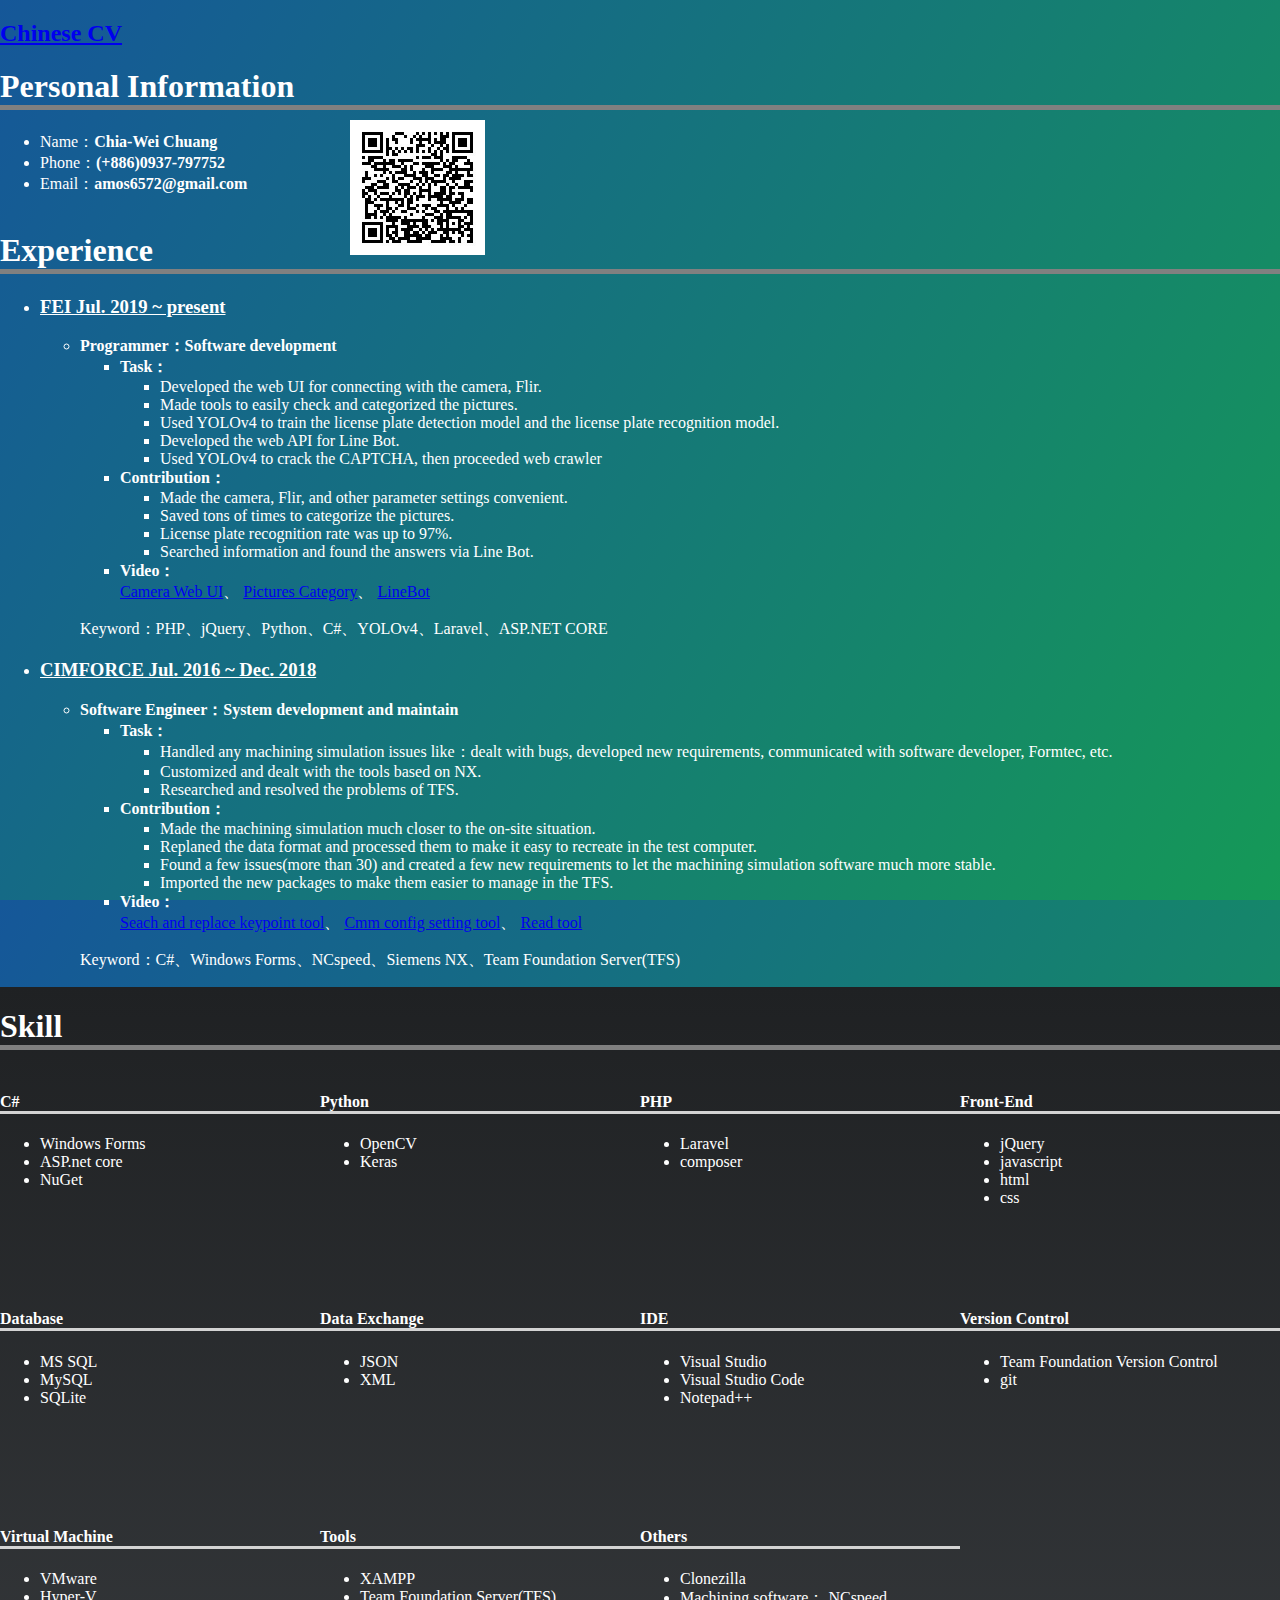
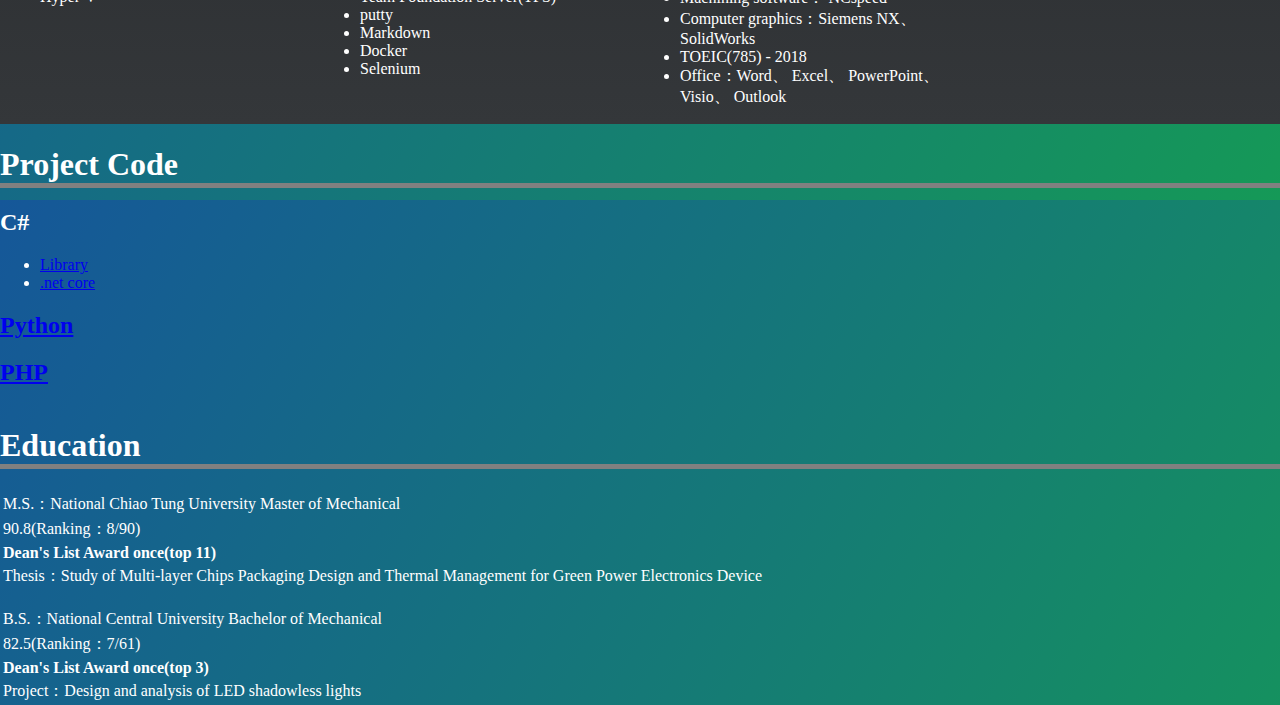
==== commit e0fa5177: "說明調整" ====
--- a/index.htm
+++ b/index.htm
@@ -45,8 +45,8 @@
                         <ul>
                             <li>Made the camera, Flir, and other parameter settings convenient.</li>
                             <li>Saved tons of times to categorize the pictures.</li>
-                            <li>The license plate recognition is up to 97%.</li>
-                            <li>Could search information and find some answers to default questions via Line Bot.</li>
+                            <li>License plate recognition rate was up to 97%.</li>
+                            <li>Searched information and found the answers via Line Bot.</li>
                         </ul>
                         <li><strong>Video：</strong></li>
                         <a target="_blank" rel="noopener noreferrer"
